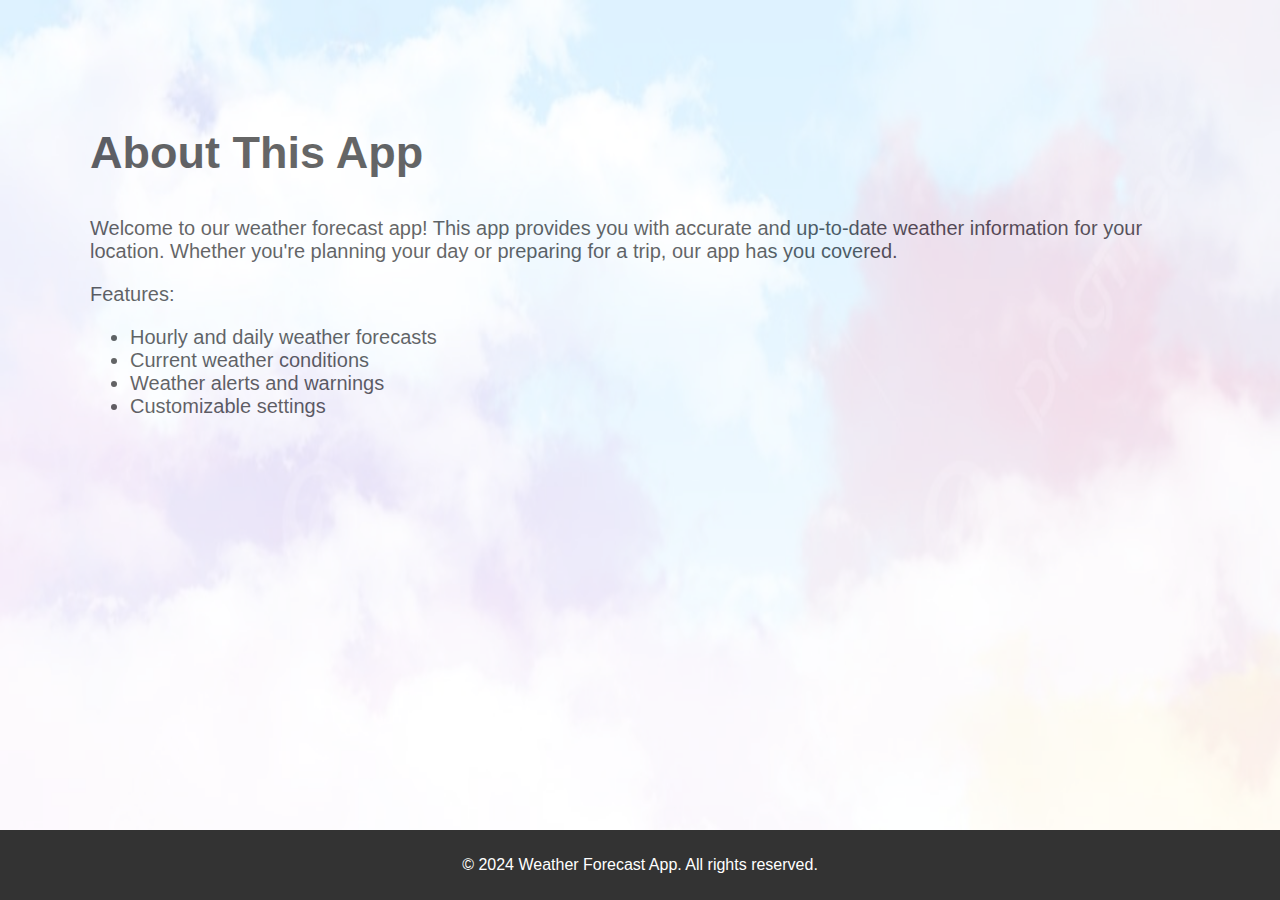
==== about.html @ 2eade58f "about us" ====
<!DOCTYPE html>
<html lang="en">

<head>
    <meta charset="UTF-8">
    <meta name="viewport" content="width=device-width, initial-scale=1.0">
    <title>Weather Forecast App</title>
    <link rel="stylesheet" href="about.css">
</head>

<body>

    <div class="tot">
        <img class="ima" src="clou2.jpg">

        <div class="hel">
        

            <section class="about">
                <h2 class="h">About This App</h2>
                <p>Welcome to our weather forecast app! This app provides you with accurate and up-to-date weather
                    information for your location. Whether you're planning your day or preparing for a trip, our app has
                    you
                    covered.</p>
                <p>Features:</p>
                <ul>
                    <li>Hourly and daily weather forecasts</li>
                    <li>Current weather conditions</li>
                    <li>Weather alerts and warnings</li>
                    <li>Customizable settings</li>
                </ul>
            </section>

            <footer>
                <p>&copy; 2024 Weather Forecast App. All rights reserved.</p>
            </footer>
        </div>
    </div>
</body>

</html>
---- about.css ----
body {
    font-family: Arial, sans-serif;
    margin: 0;
    padding: 0;
    
    /* background-image: url(clou4.jpg);
    background-repeat: no-repeat;
    background-attachment: fixed;
    background-size: cover; */
    
}
/* .tot{
  overflow: hidden;
  position: relative;
} */
.ima{
    opacity: 0.4;
    position: absolute;
    left: 0;
    top: 0;
    width: 100%;
    height: 100%;
}
header {
    background-color: #333;
    color: #fff;
    text-align: center;
    padding: 20px 0;
}

nav{
    margin-top: 30px;
}
nav ul {
    list-style-type: none;
    margin: 0;
    padding: 0;
    text-align: center;
}

nav ul li {
    display: inline;
    margin-right: 20px;
}

nav ul li a {
    text-decoration: none;
    color: #333;
}

.about {
    padding: 90px;
}
.h{
    font-size: 45px;
}
section p{
    font-size: 20px;
} 
section ul li{
    font-size: 20px;
}
footer {
    background-color: #333;
    color: #fff;
    text-align: center;
    padding: 10px 0;
    position: fixed;
    bottom: 0;
    width: 100%;
}
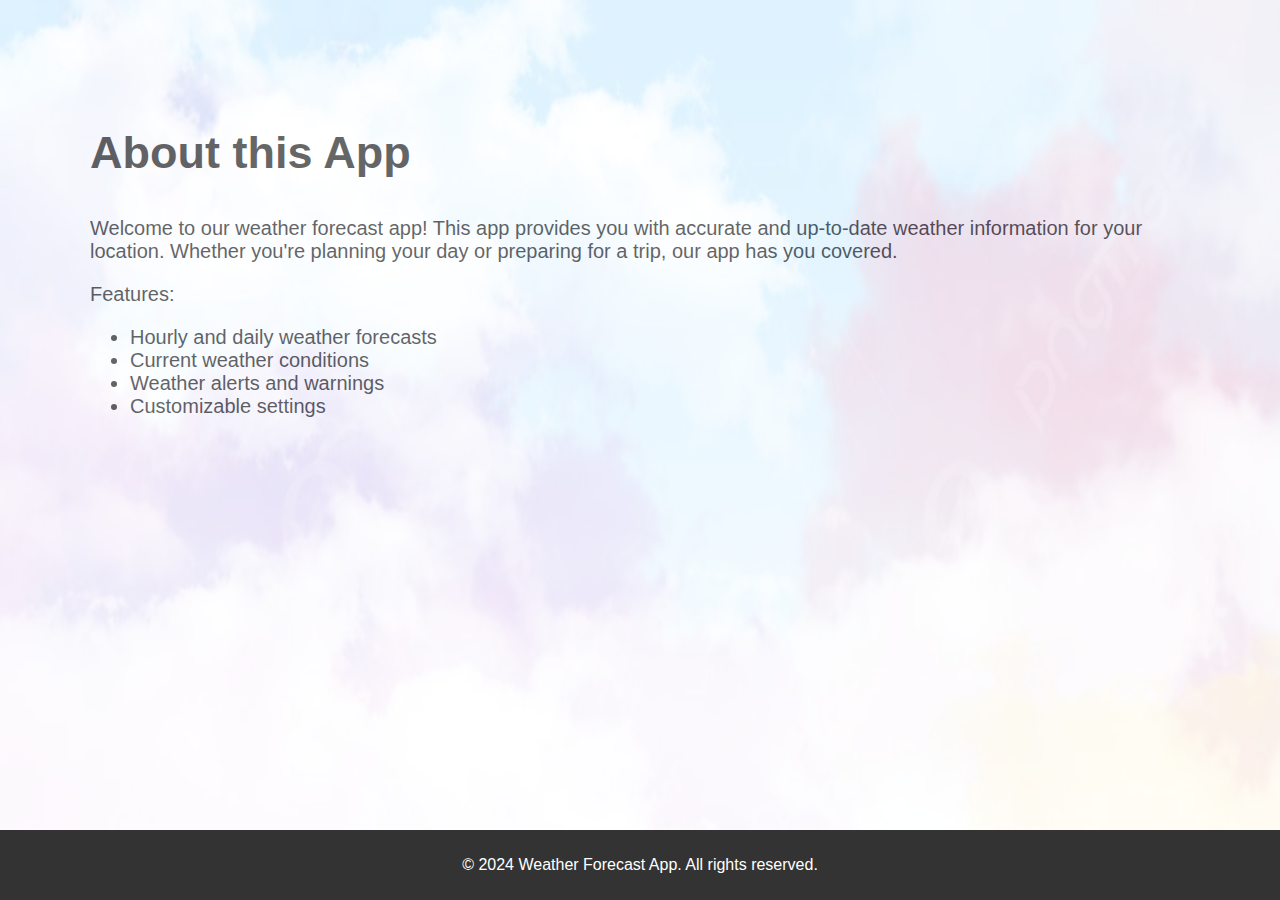
==== commit 321cc539: "commit 1" ====
--- a/about.html
+++ b/about.html
@@ -15,9 +15,8 @@
 
         <div class="hel">
         
-
             <section class="about">
-                <h2 class="h">About This App</h2>
+                <h2 class="h">About this App</h2>
                 <p>Welcome to our weather forecast app! This app provides you with accurate and up-to-date weather
                     information for your location. Whether you're planning your day or preparing for a trip, our app has
                     you
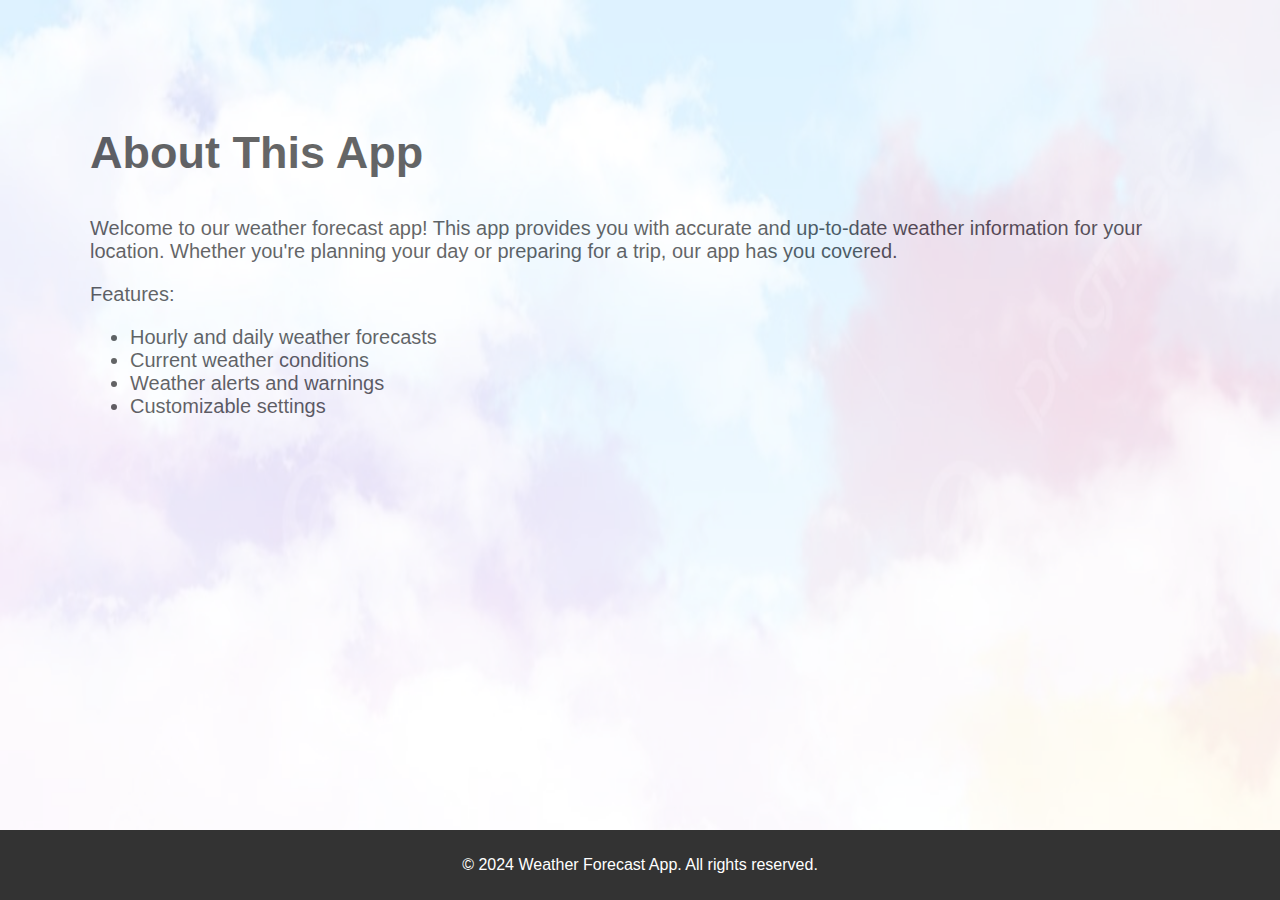
==== commit 48f1e872: "commit 4" ====
--- a/about.html
+++ b/about.html
@@ -16,7 +16,7 @@
         <div class="hel">
         
             <section class="about">
-                <h2 class="h">About this App</h2>
+                <h2 class="h">About This App</h2>
                 <p>Welcome to our weather forecast app! This app provides you with accurate and up-to-date weather
                     information for your location. Whether you're planning your day or preparing for a trip, our app has
                     you
@@ -37,4 +37,4 @@
     </div>
 </body>
 
-</html>+</html>
